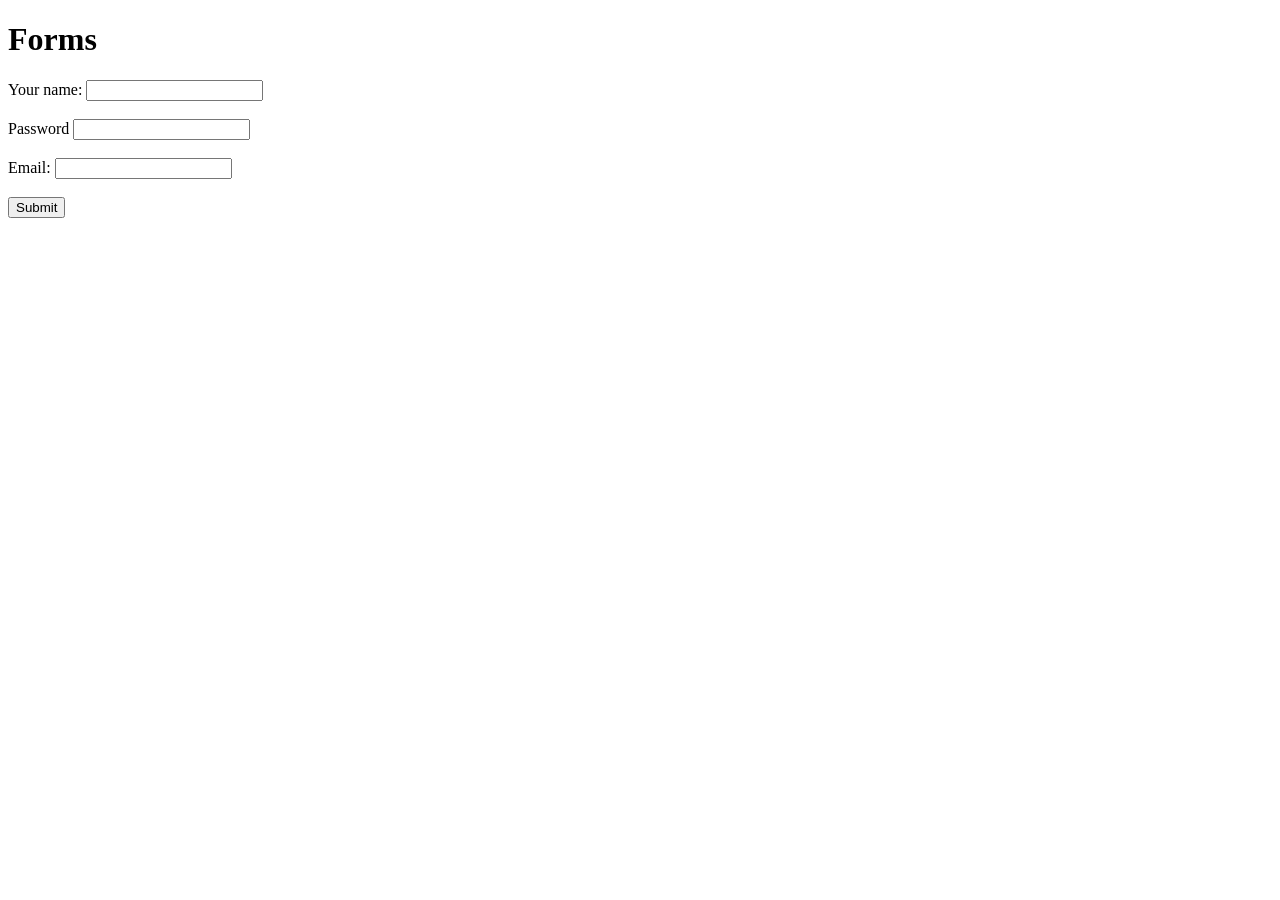
==== index.html @ 4c66ef71 "Add files via upload" ====
<!DOCTYPE html>
<html lang="en">
<head>
    <meta charset="UTF-8">
    <meta http-equiv="X-UA-Compatible" content="IE=edge">
    <meta name="viewport" content="width=device-width, initial-scale=1.0">
    <title>Document</title>
</head>
<body>
    <h1>Forms</h1>
    <form action="mailto:devichandambati7@gmail.com" method="post">
        <label>Your name:</label>
        <input type="text" name="yourname"><br><br>
        <label>Password</label>
        <input type="password" name="password"><br><br>
        <label>Email:</label>
        <input type="email" name="email" value=""><br><br>
        <input type="submit">
    </form>
</body>
</html>
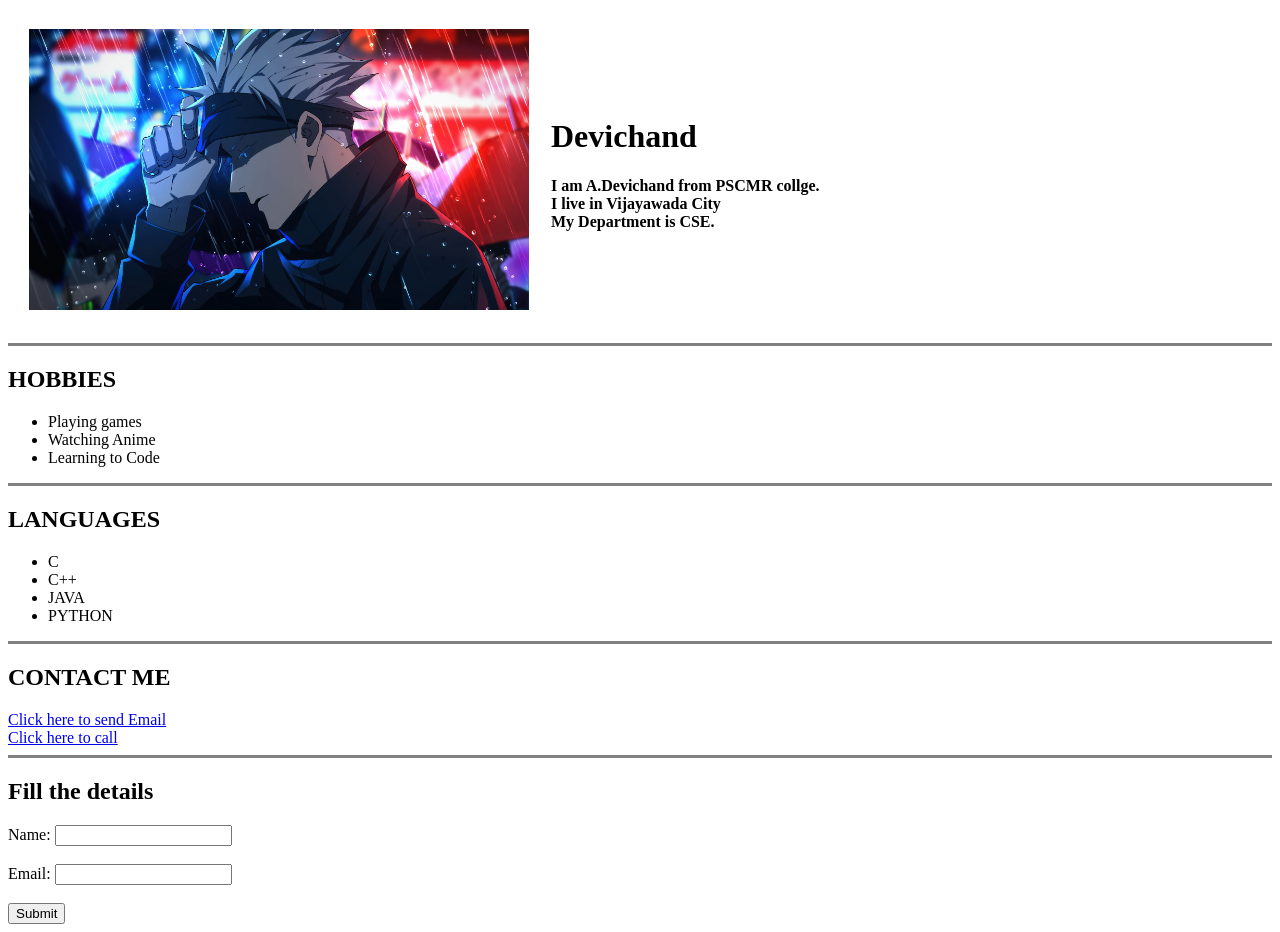
==== commit 1093ad70: "Add files via upload" ====
--- a/index.html
+++ b/index.html
@@ -4,17 +4,46 @@
     <meta charset="UTF-8">
     <meta http-equiv="X-UA-Compatible" content="IE=edge">
     <meta name="viewport" content="width=device-width, initial-scale=1.0">
-    <title>Document</title>
+    <title>Devichand</title>
 </head>
 <body>
-    <h1>Forms</h1>
+    <table cellspacing="20">
+        <tr>
+            <td><img src=gojo.jpg width="500" alt="gojo image"></td>
+            <td>
+                <h1>Devichand</h1>
+                <p><strong>I am A.Devichand from PSCMR collge.<br>
+                I live in Vijayawada City<br>
+            My Department is CSE.</strong></p>
+            </td>
+        </tr>
+    </table>
+    <hr size="3" noshade>
+    <h2>HOBBIES</h2>
+    <ul>
+        <li>Playing games</li>
+        <li>Watching Anime</li>
+        <li>Learning to Code</li>
+    </ul>
+    <hr size="3" noshade>
+    <h2>LANGUAGES</h2>
+    <ul>
+        <li>C</li>
+        <li>C++</li>
+        <li>JAVA</li>
+        <li>PYTHON</li>
+    </ul>
+    <hr size="3" noshade>
+    <h2>CONTACT ME</h2>
+    <a href="mailto:devichandambati7@gmail.com">Click here to send Email</a><br>
+    <a href="tel:+919290004455">Click here to call</a>
+    <hr size="3" noshade>
+    <h2>Fill the details</h2>
     <form action="mailto:devichandambati7@gmail.com" method="post">
-        <label>Your name:</label>
-        <input type="text" name="yourname"><br><br>
-        <label>Password</label>
-        <input type="password" name="password"><br><br>
+        <label>Name:</label>
+        <input type="text" name="name"><br><br>
         <label>Email:</label>
-        <input type="email" name="email" value=""><br><br>
+        <input type="email" name="email"><br><br>
         <input type="submit">
     </form>
 </body>
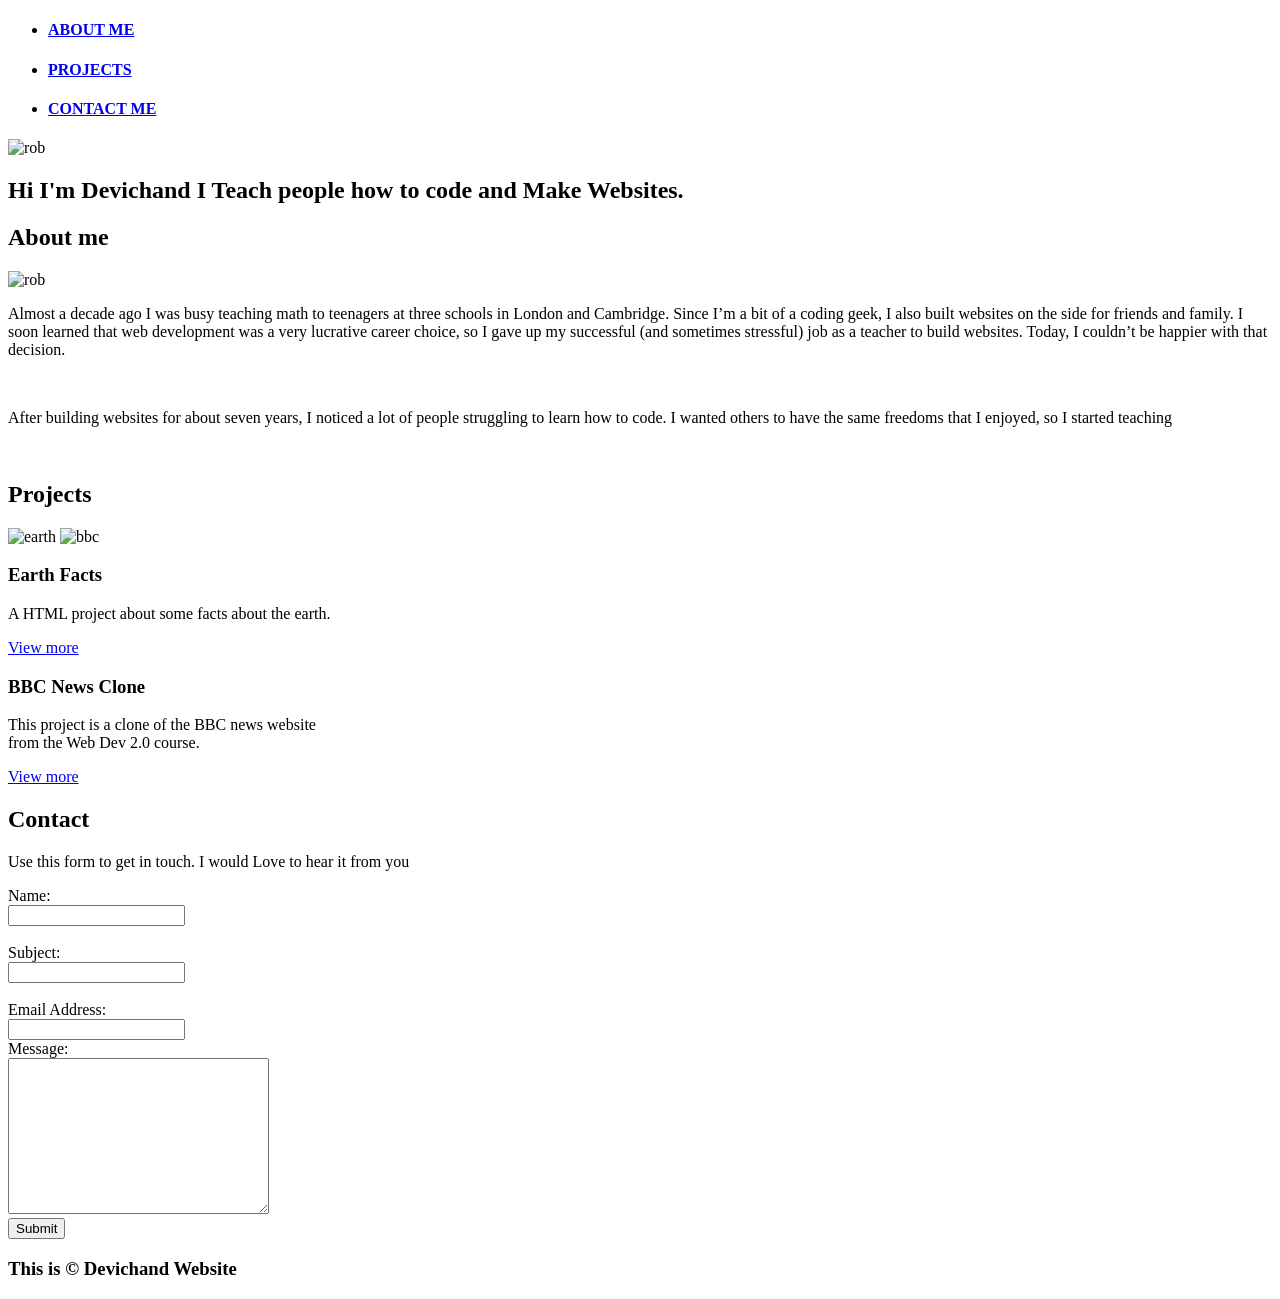
==== commit 02b44ea6: "Update index.html" ====
--- a/index.html
+++ b/index.html
@@ -4,47 +4,67 @@
     <meta charset="UTF-8">
     <meta http-equiv="X-UA-Compatible" content="IE=edge">
     <meta name="viewport" content="width=device-width, initial-scale=1.0">
-    <title>Devichand</title>
+    <title>Portfolio</title>
+    <link rel="stylesheet" href="style.css">
 </head>
 <body>
-    <table cellspacing="20">
-        <tr>
-            <td><img src=gojo.jpg width="500" alt="gojo image"></td>
-            <td>
-                <h1>Devichand</h1>
-                <p><strong>I am A.Devichand from PSCMR collge.<br>
-                I live in Vijayawada City<br>
-            My Department is CSE.</strong></p>
-            </td>
-        </tr>
-    </table>
-    <hr size="3" noshade>
-    <h2>HOBBIES</h2>
-    <ul>
-        <li>Playing games</li>
-        <li>Watching Anime</li>
-        <li>Learning to Code</li>
-    </ul>
-    <hr size="3" noshade>
-    <h2>LANGUAGES</h2>
-    <ul>
-        <li>C</li>
-        <li>C++</li>
-        <li>JAVA</li>
-        <li>PYTHON</li>
-    </ul>
-    <hr size="3" noshade>
-    <h2>CONTACT ME</h2>
-    <a href="mailto:devichandambati7@gmail.com">Click here to send Email</a><br>
-    <a href="tel:+919290004455">Click here to call</a>
-    <hr size="3" noshade>
-    <h2>Fill the details</h2>
-    <form action="mailto:devichandambati7@gmail.com" method="post">
-        <label>Name:</label>
-        <input type="text" name="name"><br><br>
-        <label>Email:</label>
-        <input type="email" name="email"><br><br>
-        <input type="submit">
-    </form>
+    <div class="nav-bar">
+        <nav>
+            <ul>
+                <li><h4><a href="#aboutme">ABOUT ME</a></h4></li>
+                <li><h4><a href="#projects">PROJECTS</a></h4></li>
+                <li><h4><a href="#contact">CONTACT ME</a></h4></li>
+            </ul>
+        </nav>
+    </div>
+        <img src="rob.jpeg" alt="rob">
+        <h2>Hi I'm Devichand I Teach people how to code and Make Websites.</h2>
+        <div class="about-me">
+            <h2 id="aboutme">About me</h2>
+            <div class="image">
+                <img src="rob-aboutme.jpeg" alt="rob">
+            </div>
+            <div class="about-me-content">
+                <p>Almost a decade ago I was busy teaching math to teenagers at three schools in London and Cambridge. Since I’m a bit of a coding geek, I also built websites on the side for friends and family. I soon learned that web development was a very lucrative career choice, so I gave up my successful (and sometimes stressful) job as a teacher to build websites. Today, I couldn’t be happier with that decision.</p><br>
+                <p>After building websites for about seven years, I noticed a lot of people struggling to learn how to code. I wanted others to have the same freedoms that I enjoyed, so I started teaching </p><br>
+            </div>
+        </div>
+        <div class="project">
+            <h2 id="projects">Projects</h2>
+            <img src="earth.jpeg" alt="earth">
+            <img src="bbcnews.png" alt="bbc" class="bbc">
+            <div class="earth-content">
+                <h3>Earth Facts</h3>
+                <p>A HTML project about some facts about the earth.</p>
+                <a href="https://www.esa.int/Applications/Observing_the_Earth/10_remarkable_Earth_facts" target="_blank">View more</a>
+            </div>
+            <div class="bbc-content">
+                <h3>BBC News Clone</h3>
+                <p>This project is a clone of the BBC news website <br>from the Web Dev 2.0 course.</p>
+                <a href="https://www.bbc.com/news" target="_blank">View more</a>
+            </div>
+        </div>
+        <div class="contact">
+            <h2 id="contact">Contact</h2>
+            <p>Use this form to get in touch. I would Love to hear it from you</p>
+            <form action="mailto:devichandambati7@gmail.com" method="post" enctype="text/plain">
+                <div class="fst-side">
+                   <label for="name">Name:</label><br>
+                   <input type="text" id="name" name="name"><br><br>
+                   <label for="subject">Subject:</label><br>
+                   <input type="text" id="subject" name="subject"><br><br>
+                   <label for="email">Email Address:</label><br>
+                   <input type="email" id="email" name="email">
+                </div>
+                <div class="snd-side">
+                    <label for="message">Message:</label><br>
+                    <textarea name="message" id="message" cols="30" rows="10"></textarea>
+                </div>
+                <input type="submit" class="submit">
+            </form>
+            <div class="conclusion">
+                <h3>This is &copy; Devichand Website</h3>
+             </div>
+        </div>
 </body>
-</html>+</html>
